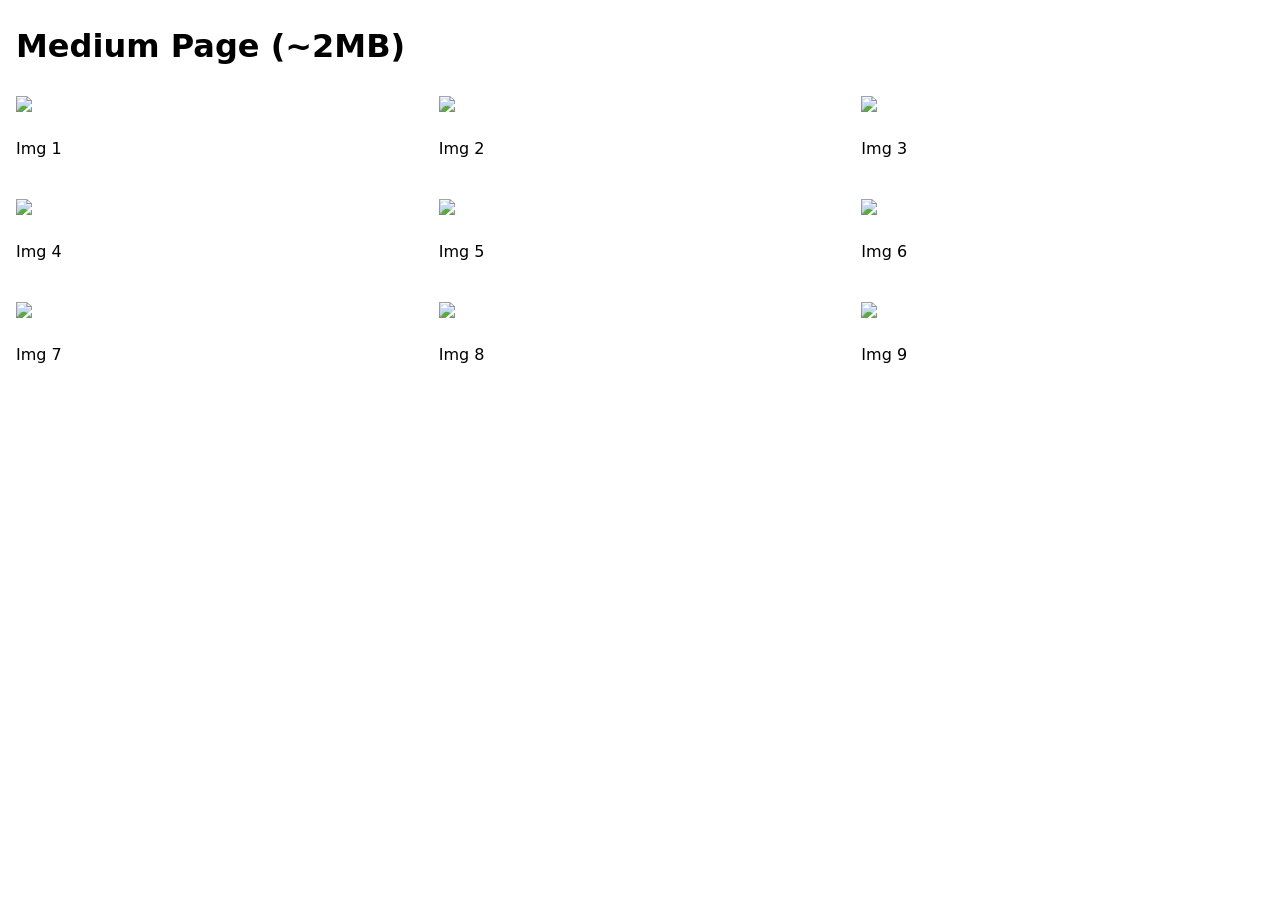
==== depth/html/index.html @ 3c12cadd "gakubu env" ====
<!DOCTYPE html>
<html lang="ja">
<head>
    <meta charset="UTF-8">
    <title>Medium Page (~2MB)</title>
    <link rel="stylesheet" href="assets/app-medium.css">
    <style>
        .grid { display: grid; grid-template-columns: repeat(auto-fit, minmax(300px, 1fr)); gap: 20px; }
        img { width: 100%; height: auto; }
    </style>
</head>
<body>
    <h1>Medium Page (~2MB)</h1>
    <div class="grid">
        <div><img src="assets/medium_1.jpg"><p>Img 1</p></div>
        <div><img src="assets/medium_2.jpg"><p>Img 2</p></div>
        <div><img src="assets/medium_3.jpg"><p>Img 3</p></div>
        <div><img src="assets/medium_4.jpg"><p>Img 4</p></div>
        <div><img src="assets/medium_5.jpg"><p>Img 5</p></div>
        <div><img src="assets/medium_6.jpg"><p>Img 6</p></div>
        <div><img src="assets/medium_7.jpg"><p>Img 7</p></div>
        <div><img src="assets/medium_8.jpg"><p>Img 8</p></div>
        <div><img src="assets/medium_9.jpg"><p>Img 9</p></div>
    </div>
    <script src="assets/app-medium.js"></script>
</body>
</html>
---- depth/html/assets/app-medium.css ----
body {
  font-family: system-ui, -apple-system, BlinkMacSystemFont, sans-serif;
  margin: 16px;
  line-height: 1.6;
}
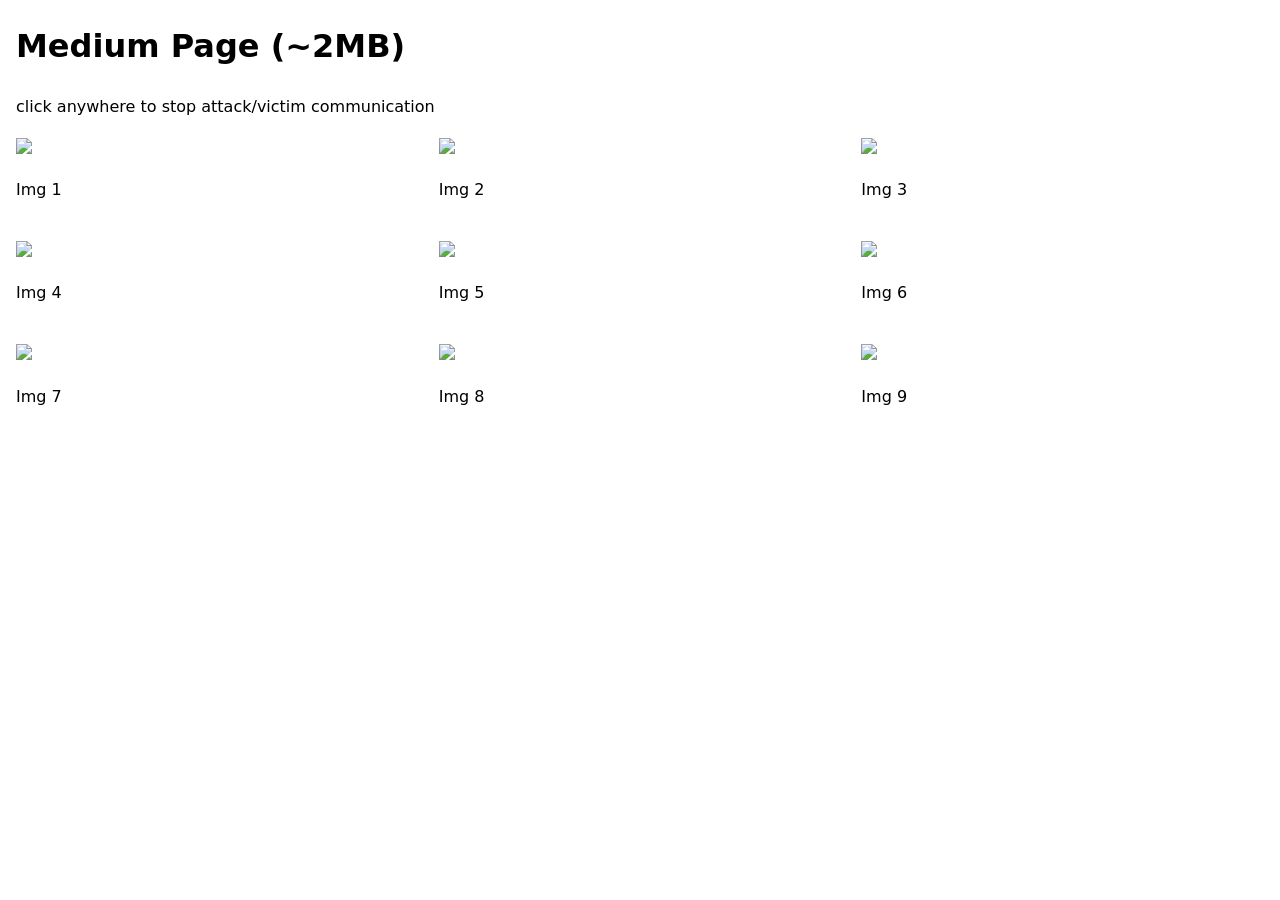
==== commit 9f2877ec: "add cancelplan" ====
--- a/depth/html/index.html
+++ b/depth/html/index.html
@@ -1,27 +1,57 @@
 <!DOCTYPE html>
 <html lang="ja">
+
 <head>
     <meta charset="UTF-8">
     <title>Medium Page (~2MB)</title>
     <link rel="stylesheet" href="assets/app-medium.css">
     <style>
-        .grid { display: grid; grid-template-columns: repeat(auto-fit, minmax(300px, 1fr)); gap: 20px; }
-        img { width: 100%; height: auto; }
+        .grid {
+            display: grid;
+            grid-template-columns: repeat(auto-fit, minmax(300px, 1fr));
+            gap: 20px;
+        }
+
+        img {
+            width: 100%;
+            height: auto;
+        }
     </style>
 </head>
+
 <body>
     <h1>Medium Page (~2MB)</h1>
+    <p id="stop-status">click anywhere to stop attack/victim communication</p>
     <div class="grid">
-        <div><img src="assets/medium_1.jpg"><p>Img 1</p></div>
-        <div><img src="assets/medium_2.jpg"><p>Img 2</p></div>
-        <div><img src="assets/medium_3.jpg"><p>Img 3</p></div>
-        <div><img src="assets/medium_4.jpg"><p>Img 4</p></div>
-        <div><img src="assets/medium_5.jpg"><p>Img 5</p></div>
-        <div><img src="assets/medium_6.jpg"><p>Img 6</p></div>
-        <div><img src="assets/medium_7.jpg"><p>Img 7</p></div>
-        <div><img src="assets/medium_8.jpg"><p>Img 8</p></div>
-        <div><img src="assets/medium_9.jpg"><p>Img 9</p></div>
+        <div><img src="assets/medium_1.jpg">
+            <p>Img 1</p>
+        </div>
+        <div><img src="assets/medium_2.jpg">
+            <p>Img 2</p>
+        </div>
+        <div><img src="assets/medium_3.jpg">
+            <p>Img 3</p>
+        </div>
+        <div><img src="assets/medium_4.jpg">
+            <p>Img 4</p>
+        </div>
+        <div><img src="assets/medium_5.jpg">
+            <p>Img 5</p>
+        </div>
+        <div><img src="assets/medium_6.jpg">
+            <p>Img 6</p>
+        </div>
+        <div><img src="assets/medium_7.jpg">
+            <p>Img 7</p>
+        </div>
+        <div><img src="assets/medium_8.jpg">
+            <p>Img 8</p>
+        </div>
+        <div><img src="assets/medium_9.jpg">
+            <p>Img 9</p>
+        </div>
     </div>
     <script src="assets/app-medium.js"></script>
 </body>
+
 </html>
